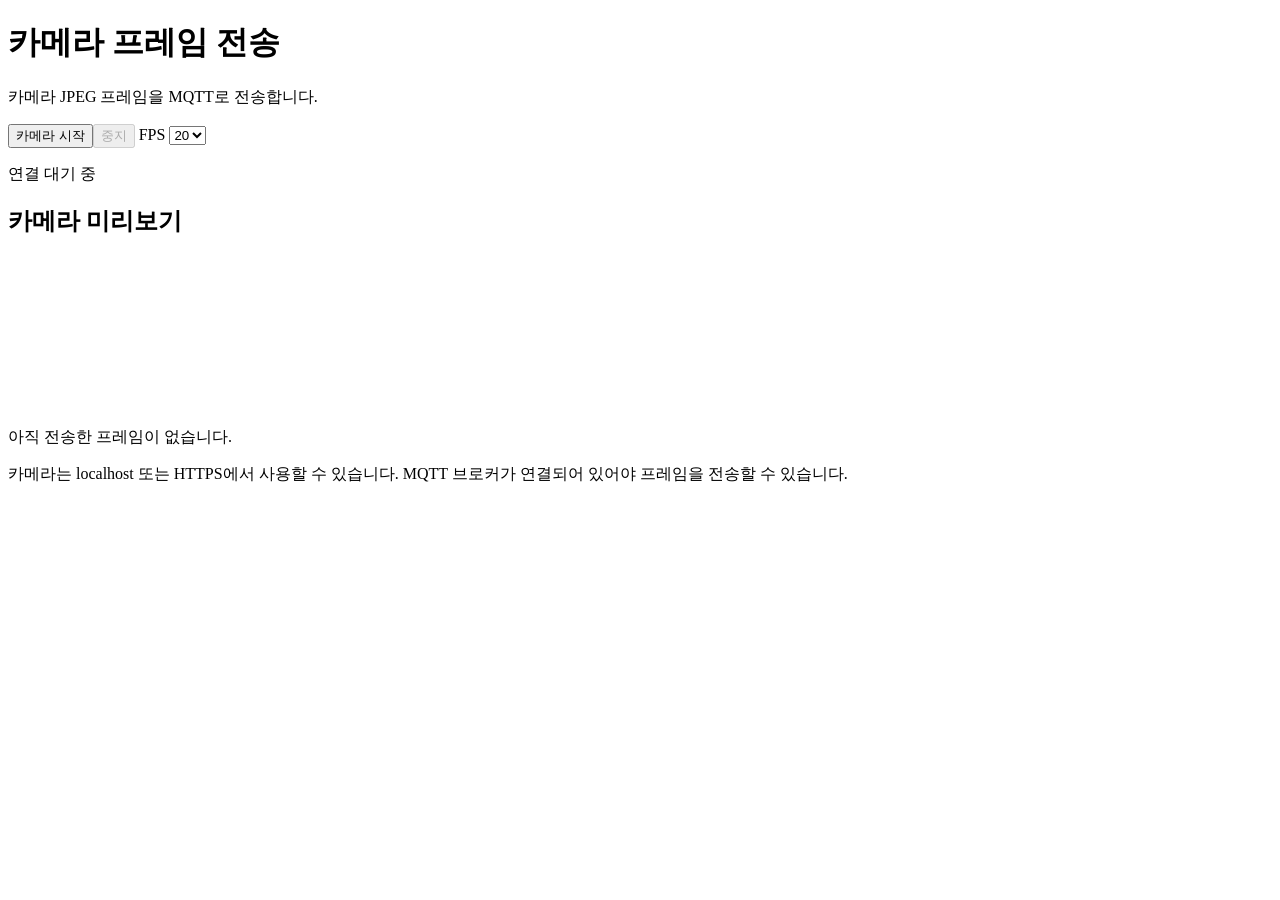
==== services/gateway/templates/index.html @ 7aa96f22 "feat(gateway): publish camera frames through MQTT Serve external camera assets, validate the WebSock" ====
<!doctype html>
<html lang="ko">
<head>
  <meta charset="utf-8">
  <meta name="viewport" content="width=device-width, initial-scale=1">
  <title>손동작 화이트보드</title>
  <link rel="stylesheet" href="/static/styles.css">
  <script type="module" src="/static/app.js"></script>
</head>
<body>
  <header><h1>카메라 프레임 전송</h1><p>카메라 JPEG 프레임을 MQTT로 전송합니다.</p></header>
  <main>
    <section class="controls" aria-label="카메라 제어">
      <button id="start">카메라 시작</button><button id="stop" disabled>중지</button>
      <label>FPS <select id="fps"><option>10</option><option selected>20</option><option>30</option></select></label>
      <p id="status" role="status">연결 대기 중</p>
    </section>
    <div class="panels">
      <section><h2>카메라 미리보기</h2><div class="preview"><video id="video" autoplay muted playsinline></video></div></section>
    </div>
    <p id="metrics">아직 전송한 프레임이 없습니다.</p>
    <p class="hint">카메라는 localhost 또는 HTTPS에서 사용할 수 있습니다. MQTT 브로커가 연결되어 있어야 프레임을 전송할 수 있습니다.</p>
  </main>
</body>
</html>
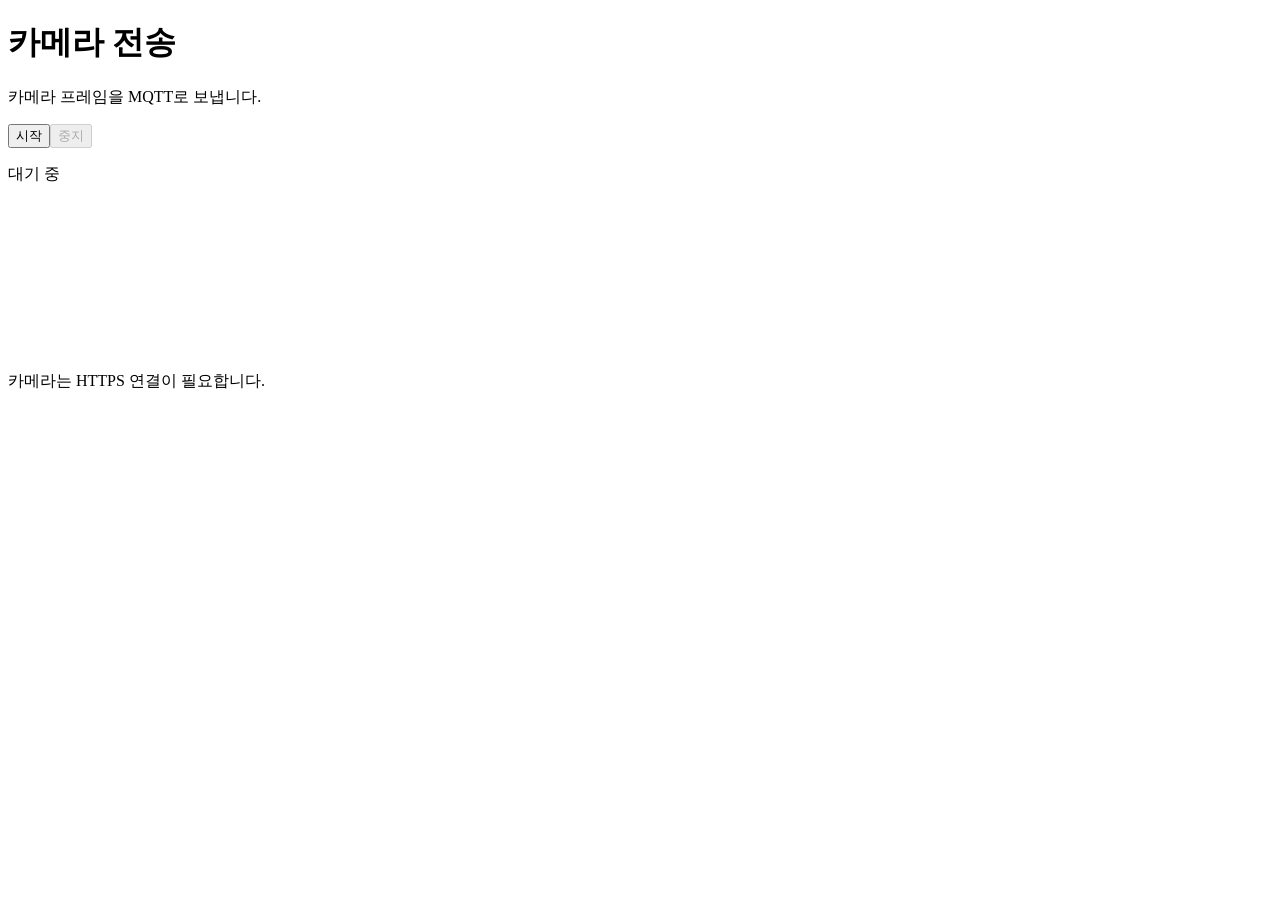
==== commit fd103b38: "docs(gateway): add Cloudflare tunnel camera access Document HTTPS tunnel access for phone cameras an" ====
--- a/services/gateway/templates/index.html
+++ b/services/gateway/templates/index.html
@@ -3,23 +3,21 @@
 <head>
   <meta charset="utf-8">
   <meta name="viewport" content="width=device-width, initial-scale=1">
-  <title>손동작 화이트보드</title>
+  <title>카메라 전송</title>
   <link rel="stylesheet" href="/static/styles.css">
   <script type="module" src="/static/app.js"></script>
 </head>
 <body>
-  <header><h1>카메라 프레임 전송</h1><p>카메라 JPEG 프레임을 MQTT로 전송합니다.</p></header>
+  <header><h1>카메라 전송</h1><p>카메라 프레임을 MQTT로 보냅니다.</p></header>
   <main>
     <section class="controls" aria-label="카메라 제어">
-      <button id="start">카메라 시작</button><button id="stop" disabled>중지</button>
-      <label>FPS <select id="fps"><option>10</option><option selected>20</option><option>30</option></select></label>
-      <p id="status" role="status">연결 대기 중</p>
+      <button id="start">시작</button><button id="stop" disabled>중지</button>
+      <p id="status" role="status">대기 중</p>
     </section>
     <div class="panels">
-      <section><h2>카메라 미리보기</h2><div class="preview"><video id="video" autoplay muted playsinline></video></div></section>
+      <div class="preview"><video id="video" autoplay muted playsinline></video></div>
     </div>
-    <p id="metrics">아직 전송한 프레임이 없습니다.</p>
-    <p class="hint">카메라는 localhost 또는 HTTPS에서 사용할 수 있습니다. MQTT 브로커가 연결되어 있어야 프레임을 전송할 수 있습니다.</p>
+    <p class="hint">카메라는 HTTPS 연결이 필요합니다.</p>
   </main>
 </body>
 </html>
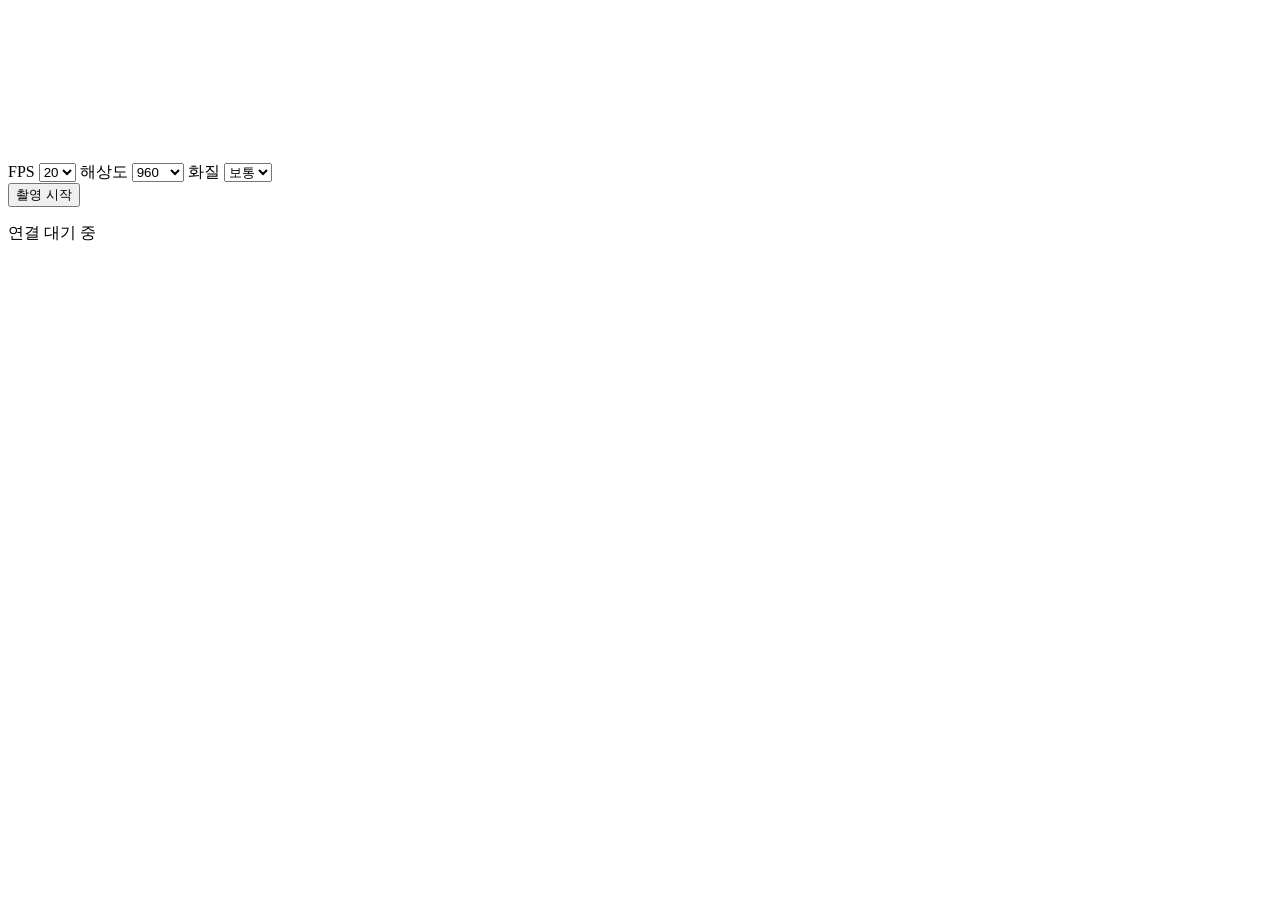
==== commit cef74b46: "fix(gateway): restore tunnel-ready camera stream flow Support the established timestamp-plus-JPEG ca" ====
--- a/services/gateway/templates/index.html
+++ b/services/gateway/templates/index.html
@@ -2,22 +2,22 @@
 <html lang="ko">
 <head>
   <meta charset="utf-8">
-  <meta name="viewport" content="width=device-width, initial-scale=1">
+  <meta name="viewport" content="width=device-width,initial-scale=1,viewport-fit=cover">
   <title>카메라 전송</title>
   <link rel="stylesheet" href="/static/styles.css">
   <script type="module" src="/static/app.js"></script>
 </head>
 <body>
-  <header><h1>카메라 전송</h1><p>카메라 프레임을 MQTT로 보냅니다.</p></header>
+  <video id="video" playsinline muted></video>
   <main>
-    <section class="controls" aria-label="카메라 제어">
-      <button id="start">시작</button><button id="stop" disabled>중지</button>
-      <p id="status" role="status">대기 중</p>
-    </section>
-    <div class="panels">
-      <div class="preview"><video id="video" autoplay muted playsinline></video></div>
+    <div class="settings">
+      <label>FPS <select id="fps"><option>10</option><option>15</option><option selected>20</option><option>30</option></select></label>
+      <label>해상도 <select id="width"><option>640</option><option selected>960</option><option>1280</option></select></label>
+      <label>화질 <select id="quality"><option value="0.5">낮음</option><option value="0.7" selected>보통</option><option value="0.85">높음</option></select></label>
     </div>
-    <p class="hint">카메라는 HTTPS 연결이 필요합니다.</p>
+    <button id="toggle">촬영 시작</button>
+    <p id="status" class="off" role="status">연결 대기 중</p>
+    <p id="message"></p>
   </main>
 </body>
 </html>
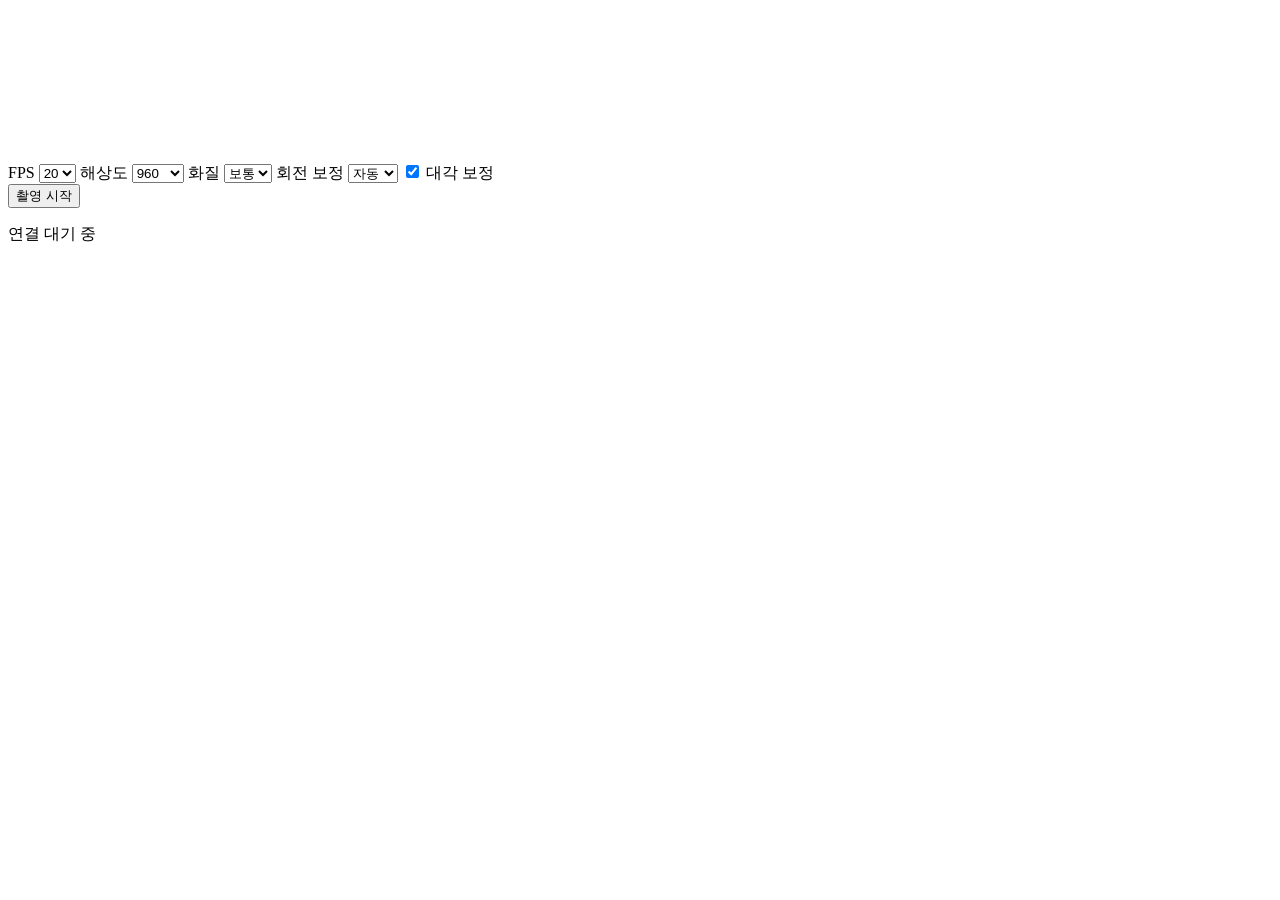
==== commit 3f0b4f73: "feat(gateway): send upright camera frames regardless of phone rotation The camera page now turns eac" ====
--- a/services/gateway/templates/index.html
+++ b/services/gateway/templates/index.html
@@ -14,9 +14,12 @@
       <label>FPS <select id="fps"><option>10</option><option>15</option><option selected>20</option><option>30</option></select></label>
       <label>해상도 <select id="width"><option>640</option><option selected>960</option><option>1280</option></select></label>
       <label>화질 <select id="quality"><option value="0.5">낮음</option><option value="0.7" selected>보통</option><option value="0.85">높음</option></select></label>
+      <label>회전 보정 <select id="rotation"><option value="auto" selected>자동</option><option value="0">0°</option><option value="90">90°</option><option value="180">180°</option><option value="270">270°</option></select></label>
+      <label><input type="checkbox" id="tilt" checked> 대각 보정</label>
     </div>
     <button id="toggle">촬영 시작</button>
     <p id="status" class="off" role="status">연결 대기 중</p>
+    <p id="orientation"></p>
     <p id="message"></p>
   </main>
 </body>
